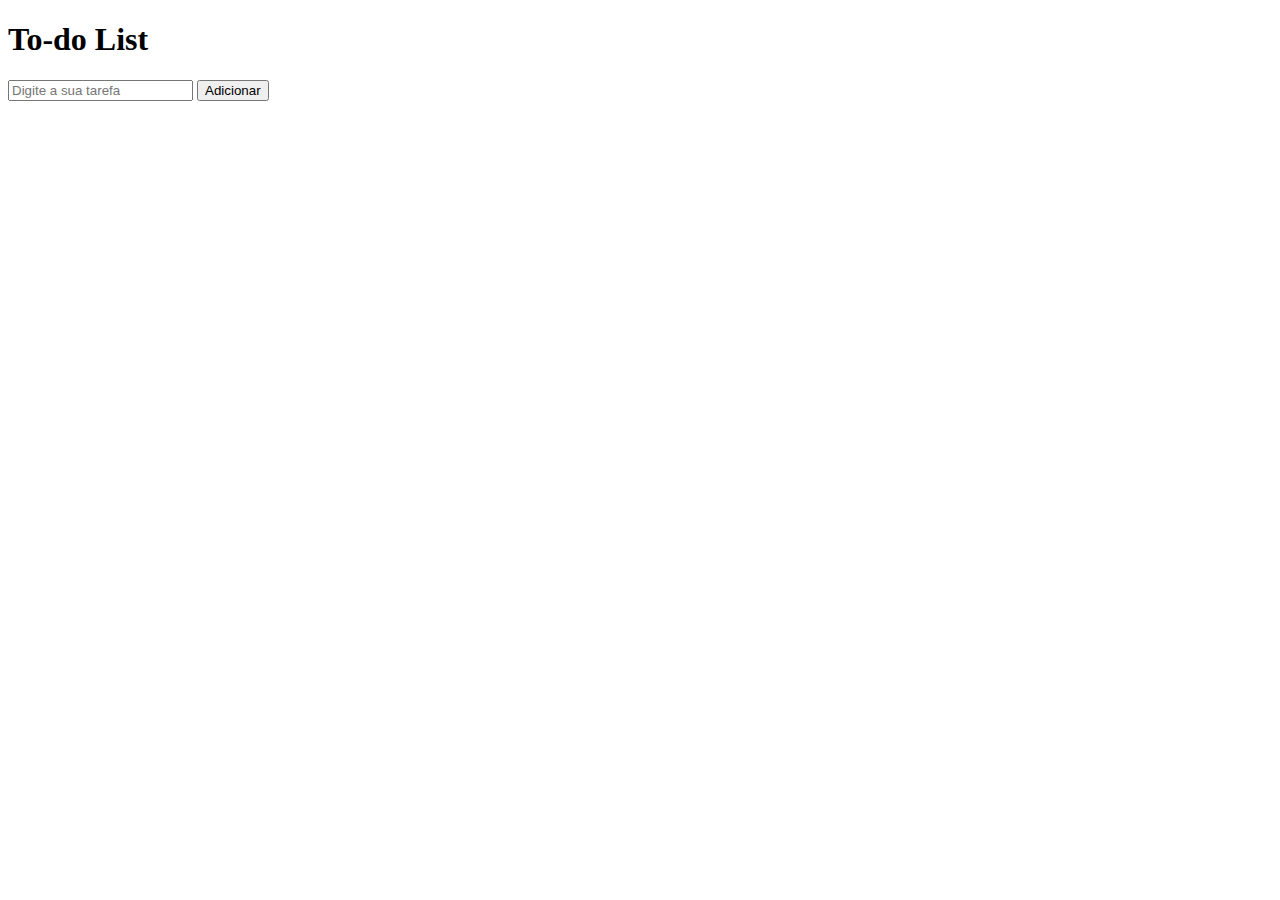
==== to-do-list.html @ d5001672 "Add files via upload" ====
<!DOCTYPE html>
<html lang="en">
<head>
    <meta charset="UTF-8">
<!-- <meta http-equiv="X-UA-Compatible" content="IE=edge"> -->
    <meta name="viewport" content="width=device-width, initial-scale=1.0">
    <title>To-do List</title>

    <link rel="stylesheet" href="./assets/css/todolist.css">    
</head>
<body>
    <!--<section> 
        <div class="titulo"> -->
        <h1>To-do List</h1>
        
        <div id="list">
            <form id="task-form">
                <input id="newTask" name="tarefa" type="text" placeholder="Digite a sua tarefa" />
                <button type="submit">Adicionar</button>
            </form>        
    
            <div id="full-list"></div>
        </div>
    <!-- </div>
 </section> -->
    <script src="./assets/js/todolist.js"></script>
</body>
</html>
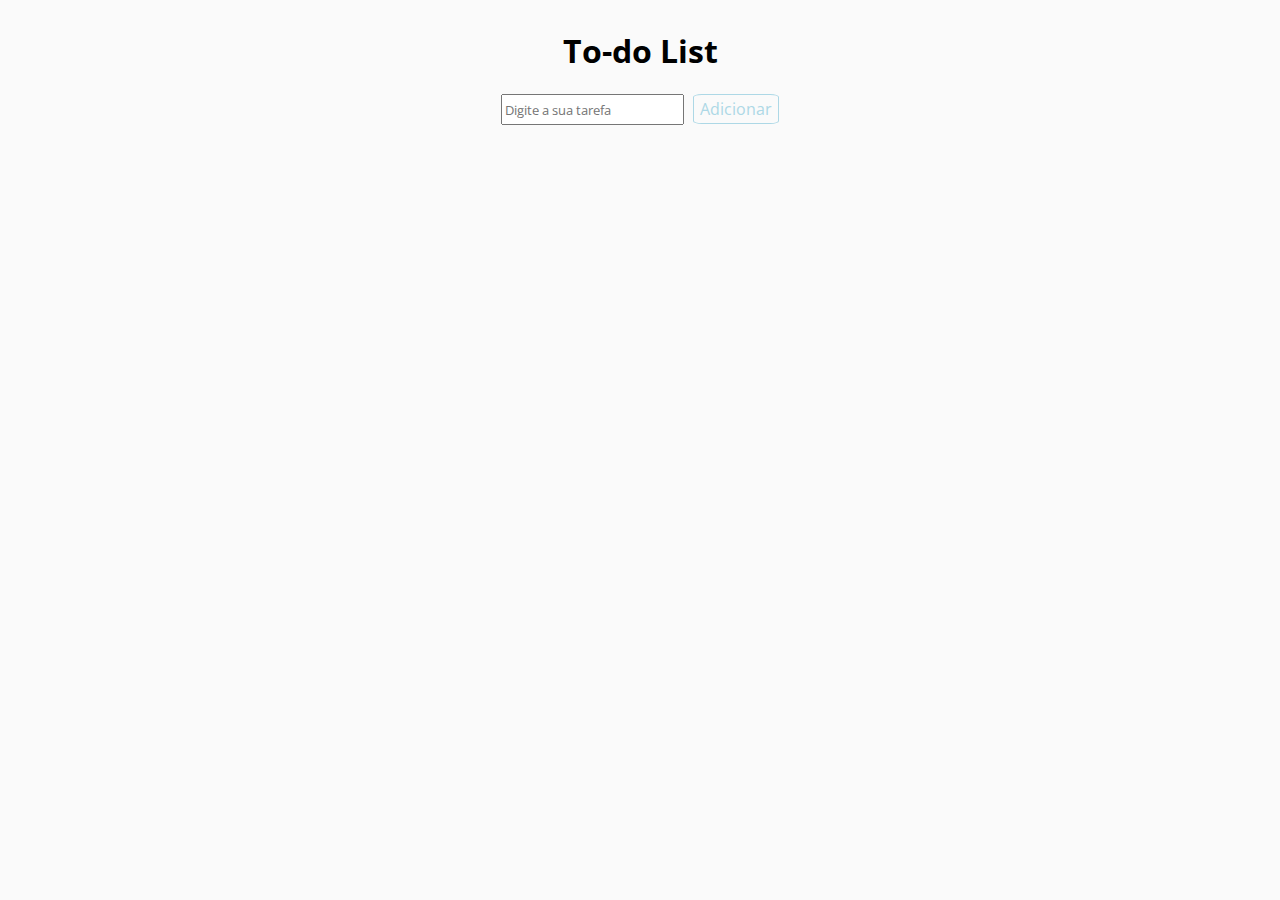
==== commit 9ea59c46: "update html file to correction" ====
--- a/to-do-list.html
+++ b/to-do-list.html
@@ -9,20 +9,14 @@
     <link rel="stylesheet" href="./assets/css/todolist.css">    
 </head>
 <body>
-    <!--<section> 
-        <div class="titulo"> -->
-        <h1>To-do List</h1>
-        
+    <h1>To-do List</h1>
         <div id="list">
             <form id="task-form">
                 <input id="newTask" name="tarefa" type="text" placeholder="Digite a sua tarefa" />
                 <button type="submit">Adicionar</button>
-            </form>        
-    
+            </form>    
             <div id="full-list"></div>
         </div>
-    <!-- </div>
- </section> -->
     <script src="./assets/js/todolist.js"></script>
 </body>
 </html>--- a/assets/css/todolist.css
+++ b/assets/css/todolist.css
@@ -0,0 +1,76 @@
+@import url('https://fonts.googleapis.com/css2?family=Open+Sans:wght@300;600&display=swap');
+
+* {
+    font-family: 'Open Sans', sans-serif;
+}
+
+body {
+    display: flex;
+    align-items: center;
+    justify-content: center;
+    flex-direction: column;
+    background-color: #fafafa;
+}
+
+input {
+    height: 25px;    
+}
+
+button {
+    height: 30px;
+    /* width: 40px; */
+    border-radius: 10%;
+    border: 1px solid lightblue;
+    background-color: transparent;
+    color: lightblue;
+    font-size: 12pt;
+    /* font-weight: 600; */
+    text-align: center;
+    margin-left: 5px;
+}
+
+.titulo {
+    font-size: 24px;
+    text-align: center;
+    font-weight: bold;
+}
+
+.menu {
+    display: flex;
+    align-items: center;
+}
+
+.list {
+    display: flex;
+    align-items: flex-start;
+    justify-content: flex-start;
+}
+
+.item {
+    display: flex;
+    flex-direction: column;
+    list-style: none;
+    margin: 5px;
+    justify-content: center;
+    align-items: center;
+    padding: 5px;
+}
+
+#item li {
+    display: flex;
+    align-items: center;
+}
+
+#item input {
+    margin-right: 10px;
+}
+
+.full-list {
+    display: flex;
+    align-items: flex-start;
+    justify-content: flex-start;
+}
+
+.doTask {
+    text-decoration: line-through;
+}